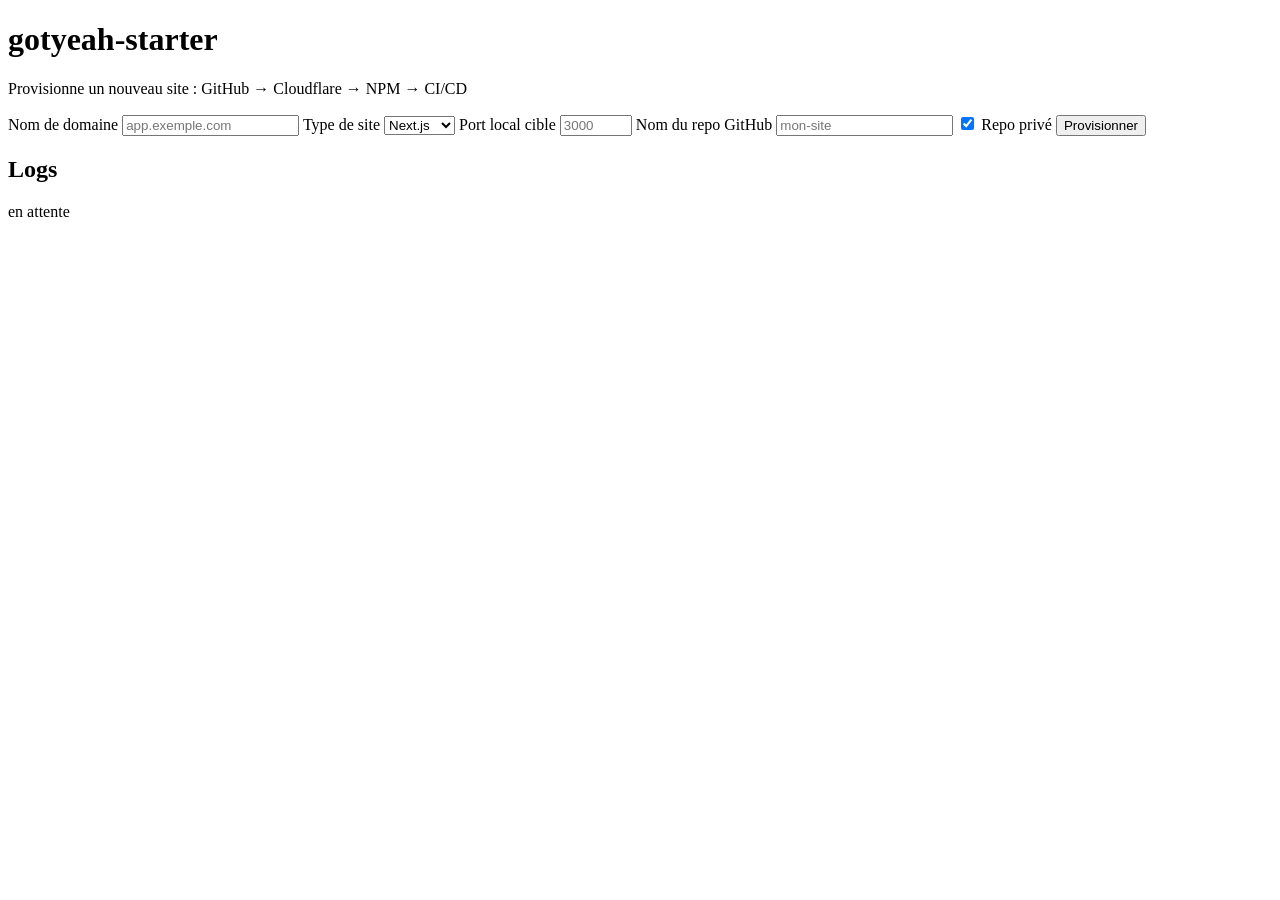
==== backend/static/index.html @ b4ac4a96 "init: gotyeah-starter (provisioning GitHub+Cloudflare+NPM avec rollback) Co-Authored-By: Claude Opus" ====
<!DOCTYPE html>
<html lang="fr">
<head>
  <meta charset="UTF-8" />
  <meta name="viewport" content="width=device-width, initial-scale=1.0" />
  <title>gotyeah-starter</title>
  <link rel="stylesheet" href="/static/style.css" />
</head>
<body>
  <main class="wrap">
    <header>
      <h1>gotyeah-starter</h1>
      <p class="sub">Provisionne un nouveau site : GitHub → Cloudflare → NPM → CI/CD</p>
      <div id="health" class="health"></div>
    </header>

    <form id="form" class="card">
      <label>
        Nom de domaine
        <input name="domain" type="text" placeholder="app.exemple.com" required />
      </label>

      <label>
        Type de site
        <select name="site_type" required>
          <option value="nextjs">Next.js</option>
          <option value="static">Statique</option>
          <option value="other">Autre</option>
        </select>
      </label>

      <label>
        Port local cible
        <input name="target_port" type="number" min="1" max="65535" placeholder="3000" required />
      </label>

      <label>
        Nom du repo GitHub
        <input name="repo_name" type="text" placeholder="mon-site" required />
      </label>

      <label class="checkbox">
        <input name="private" type="checkbox" checked />
        Repo privé
      </label>

      <button id="submit" type="submit">Provisionner</button>
    </form>

    <section class="card logs-card">
      <div class="logs-head">
        <h2>Logs</h2>
        <span id="status" class="status idle">en attente</span>
      </div>
      <ol id="logs" class="logs"></ol>
    </section>
  </main>

  <script src="/static/app.js"></script>
</body>
</html>
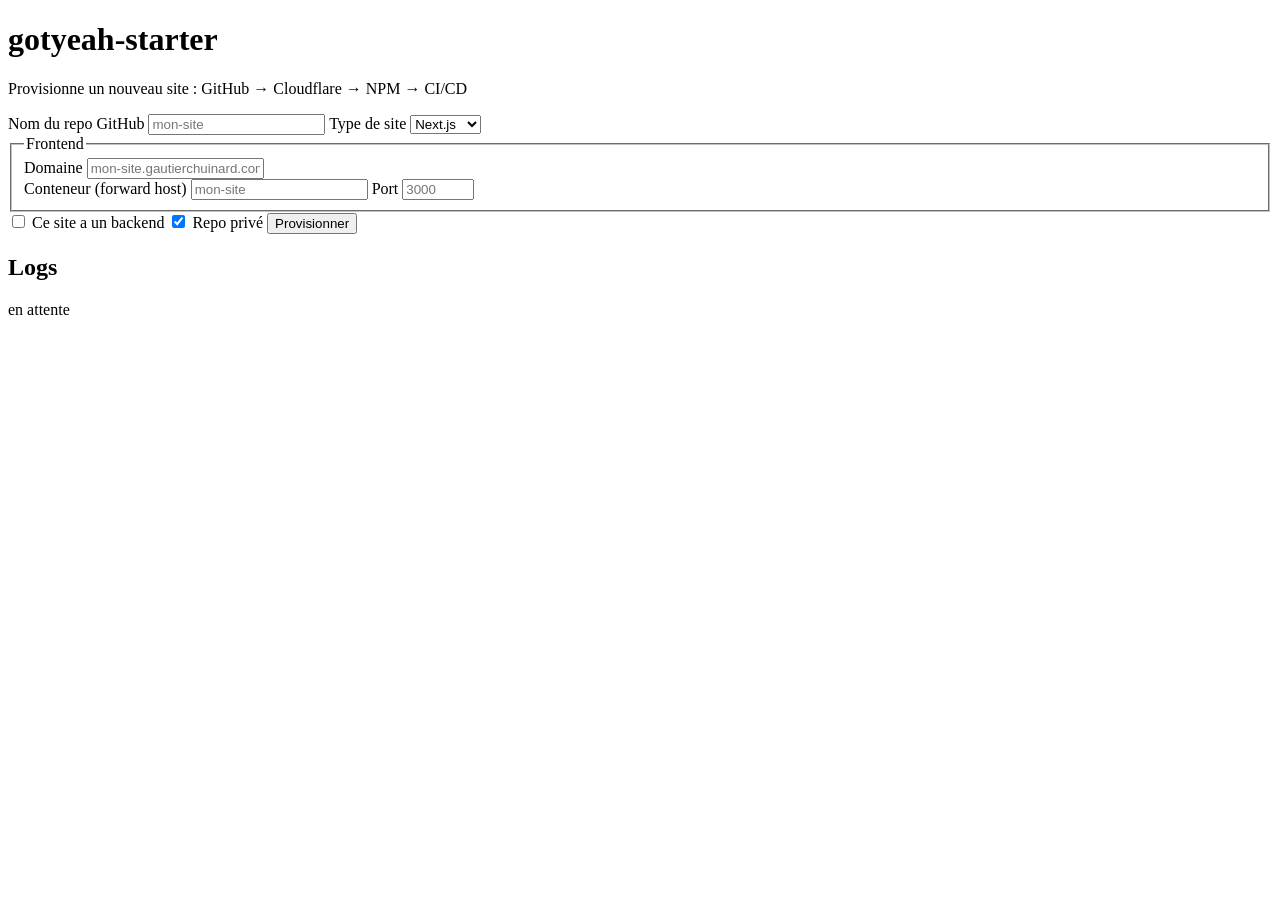
==== commit 3cf27595: "feat: support frontend + backend (forward par nom de conteneur) - formulaire: champs conteneur/port " ====
--- a/backend/static/index.html
+++ b/backend/static/index.html
@@ -15,29 +15,61 @@
     </header>
 
     <form id="form" class="card">
-      <label>
-        Nom de domaine
-        <input name="domain" type="text" placeholder="app.exemple.com" required />
+      <div class="row">
+        <label>
+          Nom du repo GitHub
+          <input name="repo_name" type="text" placeholder="mon-site" required />
+        </label>
+        <label>
+          Type de site
+          <select name="site_type" required>
+            <option value="nextjs">Next.js</option>
+            <option value="static">Statique</option>
+            <option value="other">Autre</option>
+          </select>
+        </label>
+      </div>
+
+      <fieldset>
+        <legend>Frontend</legend>
+        <label>
+          Domaine
+          <input name="fe_domain" type="text" placeholder="mon-site.gautierchuinard.com" required />
+        </label>
+        <div class="row">
+          <label>
+            Conteneur (forward host)
+            <input name="fe_container" type="text" placeholder="mon-site" required />
+          </label>
+          <label>
+            Port
+            <input name="fe_port" type="number" min="1" max="65535" placeholder="3000" required />
+          </label>
+        </div>
+      </fieldset>
+
+      <label class="checkbox">
+        <input id="has_backend" name="has_backend" type="checkbox" />
+        Ce site a un backend
       </label>
 
-      <label>
-        Type de site
-        <select name="site_type" required>
-          <option value="nextjs">Next.js</option>
-          <option value="static">Statique</option>
-          <option value="other">Autre</option>
-        </select>
-      </label>
-
-      <label>
-        Port local cible
-        <input name="target_port" type="number" min="1" max="65535" placeholder="3000" required />
-      </label>
-
-      <label>
-        Nom du repo GitHub
-        <input name="repo_name" type="text" placeholder="mon-site" required />
-      </label>
+      <fieldset id="backend_fields" hidden>
+        <legend>Backend</legend>
+        <label>
+          Domaine
+          <input name="be_domain" type="text" placeholder="api-mon-site.gautierchuinard.com" />
+        </label>
+        <div class="row">
+          <label>
+            Conteneur (forward host)
+            <input name="be_container" type="text" placeholder="mon-site-api" />
+          </label>
+          <label>
+            Port
+            <input name="be_port" type="number" min="1" max="65535" placeholder="8000" />
+          </label>
+        </div>
+      </fieldset>
 
       <label class="checkbox">
         <input name="private" type="checkbox" checked />
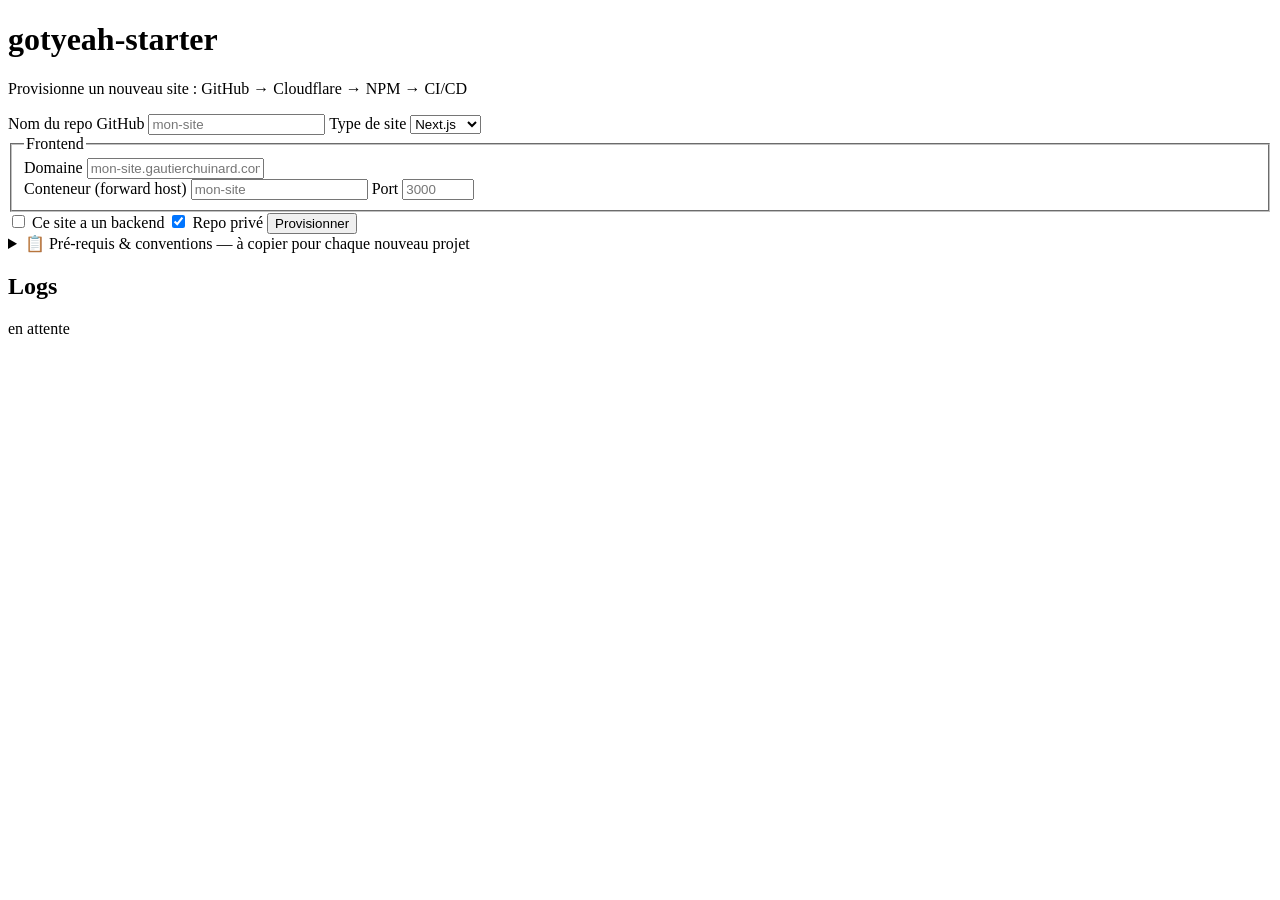
==== commit 3511ac5c: "feat(ui): memo pre-requis tokens + conventions, copiable en un clic Co-Authored-By: Claude Opus 4.8 " ====
--- a/backend/static/index.html
+++ b/backend/static/index.html
@@ -79,6 +79,37 @@
       <button id="submit" type="submit">Provisionner</button>
     </form>
 
+    <details class="card help">
+      <summary>📋 Pré-requis &amp; conventions — à copier pour chaque nouveau projet</summary>
+      <button type="button" id="copy-setup" class="copy-btn">Copier</button>
+      <pre id="setup-prompt"># Nouveau projet GotYeah — pré-requis &amp; conventions
+
+## Tokens (dans le .env de gotyeah-starter sur le Pi : ~/sites/gotyeah-starter/.env)
+- GITHUB_TOKEN : PAT classique, scopes OBLIGATOIRES :
+    repo, delete_repo, workflow
+  (sans `workflow`, l'injection de .github/workflows/deploy.yml échoue en 404)
+- CLOUDFLARE_TOKEN : API Token "Custom", permissions :
+    Zone -> DNS  -> Edit
+    Zone -> Zone -> Read
+  Zone Resources : Include -> Specific zone -> gautierchuinard.com
+  NE PAS mettre de filtrage IP (le Pi sort en IPv6, ça casse le token).
+- NPM_EMAIL / NPM_PASSWORD : compte admin Nginx Proxy Manager.
+- CLOUDFLARE_ZONE_ID est déjà renseigné (token sans Zone:Read marcherait aussi).
+
+## Conventions de provisioning (déjà gérées par l'app)
+- Record DNS créé en PROXIED (orange). Le cert Let's Encrypt s'émet via NPM
+  À TRAVERS le proxy Cloudflare (le port 80 direct n'est pas ouvert sur le Pi).
+- NPM forwarde par NOM DE CONTENEUR sur le réseau nginx-proxy-manager_default.
+- Backend = sous-domaine api-<front> + son propre conteneur + port.
+- deploy.yml (runner self-hosted) : build le front depuis "." et le back depuis
+  "./backend", relance les conteneurs sur le réseau npm.
+
+## Remplir le formulaire
+- Repo GitHub + Type de site
+- Frontend : domaine (ex: monsite.gautierchuinard.com), conteneur (ex: monsite), port
+- Si backend : domaine api-monsite.gautierchuinard.com, conteneur monsite-api, port</pre>
+    </details>
+
     <section class="card logs-card">
       <div class="logs-head">
         <h2>Logs</h2>
